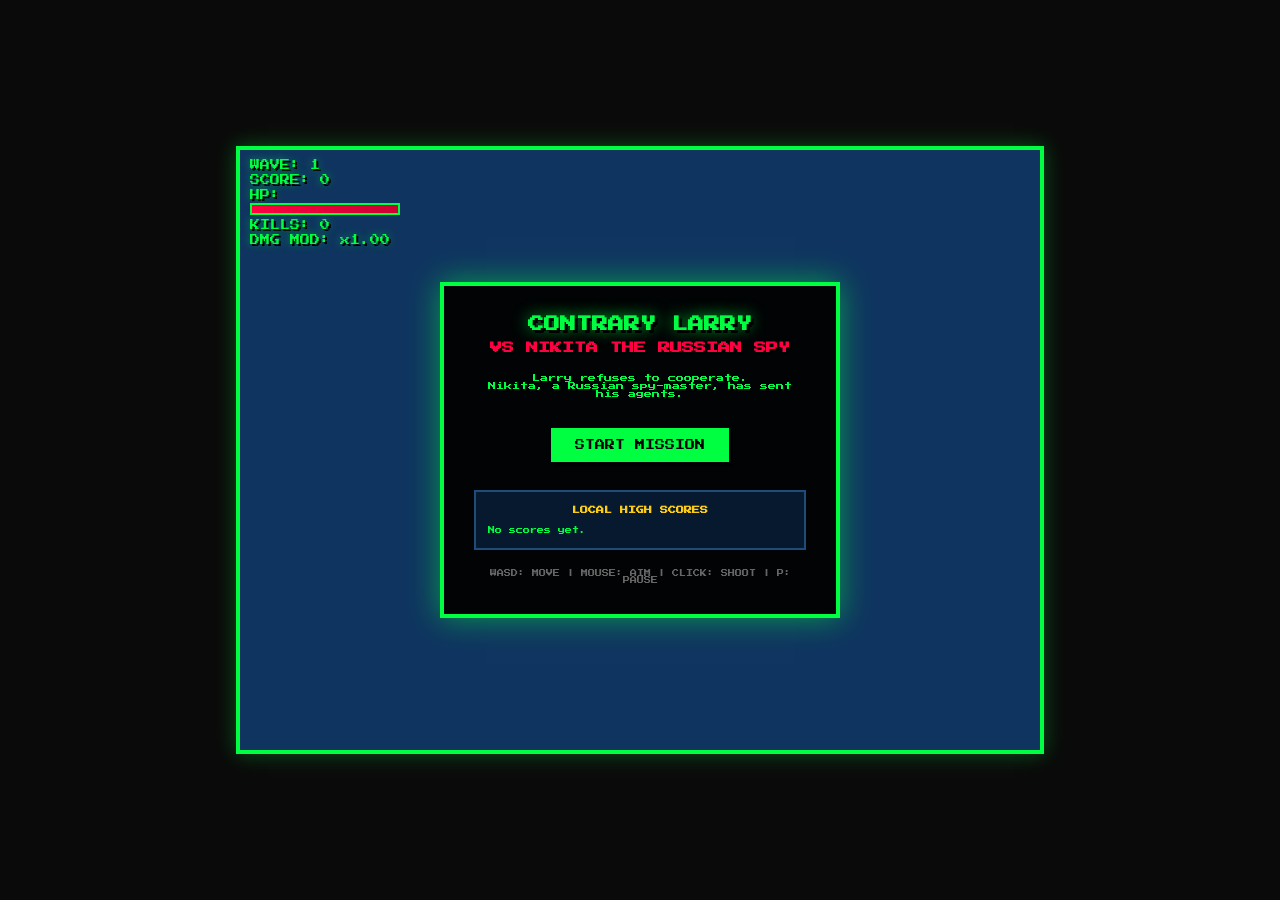
==== index.html @ 111de749 "Added ability to do sprites for larry and his weapons" ====
<html lang="en">
<head>
    <meta charset="UTF-8">
    <meta name="viewport" content="width=device-width, initial-scale=1.0">
    <title>Contrary Larry vs Nikita the Russian Spy</title>
    <link rel="stylesheet" href="styles.css">
</head>
<body>
    <div id="gameContainer">
        <canvas id="gameCanvas" width="800" height="600"></canvas>
        
        <div id="ui">
            <div>WAVE: <span id="wave">1</span></div>
            <div>SCORE: <span id="score">0</span></div>
            <div>HP:
                <div class="bar">
                    <div class="bar-fill health-fill" id="healthBar" style="width: 100%"></div>
                </div>
            </div>
            <div>KILLS: <span id="kills">0</span></div>
            <div>DMG MOD: <span id="dmgMod">x1.00</span></div>
            <div id="weaponDisplay" style="color:#facc15; margin-top:4px; display:none;">GUN: <span id="weaponName">PISTOL</span></div>
        </div>
        
        <div id="menu">
            <h1>CONTRARY LARRY</h1>
            <h2>VS NIKITA THE RUSSIAN SPY</h2>
            <p style="font-size: 8px; margin: 20px 0;">Larry refuses to cooperate.<br>Nikita, a Russian spy-master, has sent his agents.</p>
            <button class="menu-btn" onclick="startGame()">START MISSION</button>
            <div id="leaderboardPanel"></div>
            <div style="font-size: 7px; margin-top: 20px; color: #666;">
                WASD: MOVE | MOUSE: AIM | CLICK: SHOOT | P: PAUSE
            </div>
        </div>
        
        <button id="pauseBtn" class="hidden" onclick="togglePause()">PAUSE</button>
        
        <div id="pauseMenu" class="hidden">
            <h1 style="font-size: 18px; margin-bottom: 30px;">PAUSED</h1>
            <button class="menu-btn" onclick="togglePause()">RESUME</button>
            <button class="menu-btn" onclick="location.reload()">RESTART</button>
        </div>
        
        <div id="weaponMenu" class="hidden">
            <h1 style="font-size: 14px; margin-bottom: 8px;">WAVE 10 — CHOOSE YOUR WEAPON</h1>
            <p style="font-size: 7px; margin-bottom: 16px; color:#9ca3af;">Your weapon determines your base fire-style. All your upgrades still apply!</p>
            <div class="upgrade-grid" id="weaponOptions" style="grid-template-columns: repeat(3,1fr); gap:12px;"></div>
        </div>

        <div id="upgradeMenu" class="hidden">
            <h1 style="font-size: 14px; margin-bottom: 12px;">WAVE SURVIVED!</h1>
            <p style="font-size: 8px; margin-bottom: 8px;">Choose your upgrade wisely...</p>
            <div id="treeStatus"></div>
            <div id="specHint"></div>
            <div id="upgradeTreePanel"></div>
            <div class="upgrade-grid" id="upgradeOptions"></div>
        </div>
        
        <div id="gameOver" class="hidden">
            <h1>MISSION FAILED</h1>
            <p style="font-size: 10px; margin: 20px 0;">Wave: <span id="finalWave">1</span></p>
            <p style="font-size: 10px; margin: 20px 0;">Score: <span id="finalScore">0</span></p>
            <div id="highScoreEntry">
                <p style="font-size: 8px; line-height: 1.5;">Enter your name for the local high score board:</p>
                <input id="scoreNameInput" maxlength="12" value="LARRY">
                <br>
                <button class="menu-btn" onclick="submitHighScore()">SAVE SCORE</button>
            </div>
            <div id="leaderboardGameOver"></div>
            <button class="menu-btn" onclick="location.reload()">RETRY</button>
        </div>
    </div>
    <script src="script.js"></script>
</body>
</html>
---- styles.css ----
@import url('https://fonts.googleapis.com/css2?family=Press+Start+2P&display=swap');

* {
    margin: 0;
    padding: 0;
    box-sizing: border-box;
}

body {
    background: #0a0a0a;
    font-family: 'Press Start 2P', cursive;
    overflow: hidden;
    display: flex;
    justify-content: center;
    align-items: center;
    min-height: 100vh;
    image-rendering: pixelated;
    image-rendering: crisp-edges;
}

#gameContainer {
    position: relative;
    background: linear-gradient(45deg, #1a1a2e 0%, #16213e 100%);
    border: 4px solid #00ff41;
    box-shadow: 0 0 20px rgba(0, 255, 65, 0.3),
                inset 0 0 40px rgba(0, 0, 0, 0.5);
}

canvas {
    display: block;
    background: #0f3460;
}

#ui {
    position: absolute;
    top: 10px;
    left: 10px;
    color: #00ff41;
    font-size: 10px;
    text-shadow: 2px 2px 0 #000, 0 0 10px rgba(0, 255, 65, 0.5);
    pointer-events: none;
    z-index: 10;
}

#ui div {
    margin-bottom: 5px;
}

.bar {
    width: 150px;
    height: 12px;
    background: #000;
    border: 2px solid #00ff41;
    margin-top: 3px;
    position: relative;
}

.bar-fill {
    height: 100%;
    background: linear-gradient(90deg, #00ff41 0%, #00cc33 100%);
    transition: width 0.2s;
}

.health-fill {
    background: linear-gradient(90deg, #ff0041 0%, #cc0033 100%);
}

#menu {
    position: absolute;
    top: 50%;
    left: 50%;
    transform: translate(-50%, -50%);
    background: rgba(0, 0, 0, 0.95);
    border: 4px solid #00ff41;
    padding: 30px;
    text-align: center;
    color: #00ff41;
    z-index: 100;
    box-shadow: 0 0 30px rgba(0, 255, 65, 0.5);
}

#menu h1 {
    font-size: 16px;
    margin-bottom: 10px;
    text-shadow: 3px 3px 0 #000, 0 0 15px rgba(0, 255, 65, 0.8);
}

#menu h2 {
    font-size: 12px;
    margin-bottom: 20px;
    color: #ff0041;
    text-shadow: 2px 2px 0 #000;
}

#pauseBtn {
    position: absolute;
    top: 10px;
    right: 10px;
    background: #00ff41;
    color: #000;
    border: 2px solid #000;
    padding: 8px 16px;
    font-family: 'Press Start 2P', cursive;
    font-size: 8px;
    cursor: pointer;
    z-index: 50;
    box-shadow: 3px 3px 0 #000;
}

#pauseBtn:hover {
    background: #00cc33;
}

#pauseMenu {
    position: absolute;
    top: 50%;
    left: 50%;
    transform: translate(-50%, -50%);
    background: rgba(0, 0, 0, 0.98);
    border: 4px solid #00ff41;
    padding: 40px;
    text-align: center;
    color: #00ff41;
    z-index: 150;
    box-shadow: 0 0 30px rgba(0, 255, 65, 0.5);
}

.menu-btn {
    background: #00ff41;
    color: #000;
    border: none;
    padding: 12px 24px;
    font-family: 'Press Start 2P', cursive;
    font-size: 10px;
    cursor: pointer;
    margin: 10px;
    transition: all 0.2s;
    box-shadow: 4px 4px 0 #000;
}

.menu-btn:hover {
    background: #00cc33;
    transform: translate(-2px, -2px);
    box-shadow: 6px 6px 0 #000;
}

.menu-btn:active {
    transform: translate(2px, 2px);
    box-shadow: 2px 2px 0 #000;
}

#upgradeMenu {
    position: absolute;
    top: 50%;
    left: 50%;
    transform: translate(-50%, -50%);
    width: 760px;
    max-height: 92vh;
    overflow-y: auto;
    background: rgba(0, 0, 0, 0.96);
    border: 4px solid #00ff41;
    padding: 20px;
    text-align: center;
    color: #00ff41;
    z-index: 100;
    box-shadow: 0 0 30px rgba(0, 255, 65, 0.5);
}

.upgrade-card.locked {
    opacity: 0.38;
    border-color: #555;
    cursor: not-allowed;
    filter: grayscale(1);
}

.upgrade-card.locked:hover {
    transform: none;
    box-shadow: none;
    background: #16213e;
}

.tree-tag {
    display: inline-block;
    margin-bottom: 8px;
    padding: 4px 6px;
    border: 1px solid #00ff41;
    color: #00ff41;
    font-size: 6px;
}

.lock-text {
    margin-top: 8px;
    color: #ff6b00;
    font-size: 6px;
    line-height: 1.4;
}

.lock-warning {
    margin-top: 6px;
    padding: 4px 6px;
    border: 1px dashed #ff6b00;
    color: #ff6b00;
    font-size: 6px;
    line-height: 1.4;
}

.lock-warning.danger {
    border-color: #ff0041;
    color: #ff0041;
    border-style: solid;
}

.lock-progress {
    margin-top: 6px;
    font-size: 6px;
    color: #9ca3af;
    line-height: 1.4;
}

#treeStatus {
    display: flex;
    flex-wrap: wrap;
    justify-content: center;
    gap: 6px;
    margin: 14px 0 6px 0;
    padding: 10px;
    border: 2px solid #1f4d7a;
    background: rgba(15, 52, 96, 0.4);
}

.tree-pill {
    font-size: 6px;
    padding: 4px 6px;
    border: 1px solid #00ff41;
    color: #00ff41;
    background: rgba(0,0,0,0.4);
    line-height: 1.4;
}

.tree-pill.chosen {
    border-color: #facc15;
    color: #facc15;
    box-shadow: 0 0 8px rgba(250, 204, 21, 0.5);
}

.tree-pill.locked {
    border-color: #555;
    color: #666;
    text-decoration: line-through;
}

.tree-pill.warn {
    border-color: #ff6b00;
    color: #ff6b00;
}

.tree-pill .pill-count {
    color: #fff;
}

#specHint {
    font-size: 7px;
    margin: 8px auto 4px auto;
    color: #9ca3af;
    line-height: 1.5;
    max-width: 600px;
}

.upgrade-grid {
    display: grid;
    grid-template-columns: repeat(2, 1fr);
    gap: 15px;
    margin-top: 20px;
}

.upgrade-card {
    background: #16213e;
    border: 3px solid #00ff41;
    padding: 15px;
    cursor: pointer;
    transition: all 0.2s;
    text-align: left;
}

.upgrade-card:hover {
    border-color: #00cc33;
    background: #1a2642;
    transform: scale(1.05);
    box-shadow: 0 0 20px rgba(0, 255, 65, 0.4);
}

.upgrade-card h3 {
    font-size: 9px;
    margin-bottom: 8px;
    color: #ff0041;
}

.upgrade-card p {
    font-size: 7px;
    line-height: 1.4;
}

#leaderboardPanel, #leaderboardGameOver {
    margin-top: 18px;
    padding: 12px;
    border: 2px solid #1f4d7a;
    background: rgba(15, 52, 96, 0.45);
    color: #00ff41;
    font-size: 7px;
    line-height: 1.6;
    text-align: left;
}

#leaderboardPanel h3, #leaderboardGameOver h3 {
    color: #facc15;
    font-size: 8px;
    margin-bottom: 8px;
    text-align: center;
}

#scoreNameInput {
    width: 220px;
    padding: 8px;
    margin-top: 10px;
    background: #0f172a;
    border: 2px solid #00ff41;
    color: #00ff41;
    font-family: 'Press Start 2P', cursive;
    font-size: 8px;
    text-align: center;
}

#upgradeTreePanel {
    margin: 12px 0;
    max-height: 170px;
    overflow-y: auto;
    padding: 8px;
    border: 2px solid #1f4d7a;
    background: rgba(15, 23, 42, 0.8);
    text-align: left;
}

.tree-block {
    margin-bottom: 8px;
    padding-bottom: 7px;
    border-bottom: 1px dashed #334155;
}

.tree-title {
    color: #facc15;
    font-size: 7px;
    margin-bottom: 5px;
}

.branch-line {
    font-size: 6px;
    line-height: 1.6;
    color: #9ca3af;
}

.node-owned { color: #00ff41; }
.node-open { color: #e5e7eb; }
.node-locked { color: #555; text-decoration: line-through; }
.branch-chosen { color: #38bdf8; }

.hidden {
    display: none !important;
}

#weaponMenu {
    position: absolute;
    top: 50%;
    left: 50%;
    transform: translate(-50%, -50%);
    width: 780px;
    max-height: 92vh;
    overflow-y: auto;
    background: rgba(0, 0, 0, 0.96);
    border: 4px solid #facc15;
    padding: 24px;
    text-align: center;
    color: #facc15;
    z-index: 120;
    box-shadow: 0 0 30px rgba(250,204,21,0.4);
}

.weapon-card {
    background: #16213e;
    border: 3px solid #facc15;
    padding: 14px;
    cursor: pointer;
    transition: all 0.2s;
    text-align: left;
}
.weapon-card:hover {
    border-color: #fde047;
    background: #1f2e52;
    transform: scale(1.04);
    box-shadow: 0 0 18px rgba(250,204,21,0.4);
}
.weapon-card h3 { font-size: 9px; margin-bottom: 6px; color: #facc15; }
.weapon-card p  { font-size: 6px; line-height: 1.5; color: #d1d5db; }
.weapon-card .wtag { font-size: 6px; color: #9ca3af; margin-bottom: 6px; display:block; }



#gameOver {
    position: absolute;
    top: 50%;
    left: 50%;
    transform: translate(-50%, -50%);
    background: rgba(0, 0, 0, 0.95);
    border: 4px solid #ff0041;
    padding: 40px;
    text-align: center;
    color: #ff0041;
    z-index: 100;
    box-shadow: 0 0 30px rgba(255, 0, 65, 0.5);
}

#gameOver h1 {
    font-size: 20px;
    margin-bottom: 20px;
    text-shadow: 3px 3px 0 #000, 0 0 15px rgba(255, 0, 65, 0.8);
}
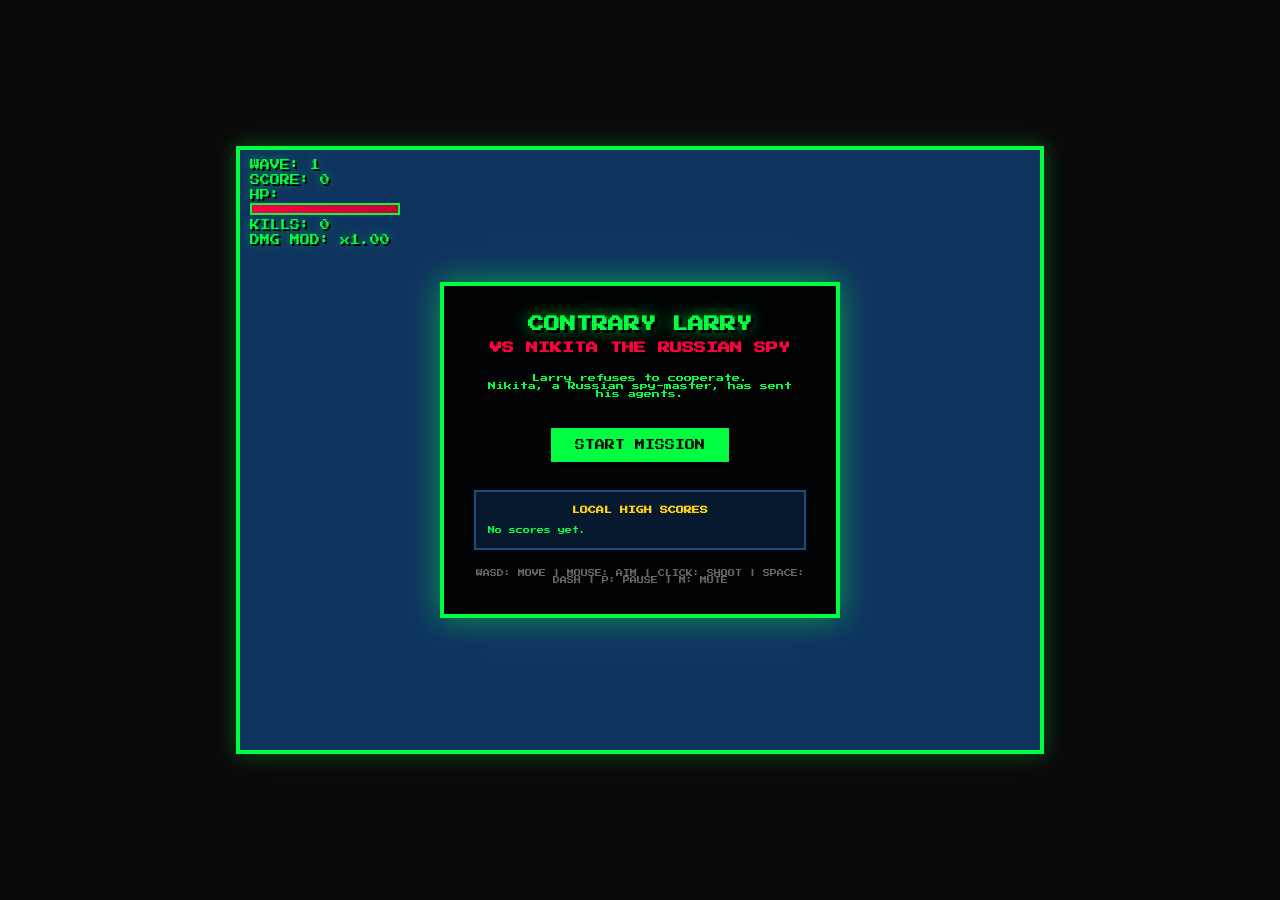
==== commit 053c75ec: "Refactor:Refactored the entire game to be more coherent and easy to modify in the future." ====
--- a/index.html
+++ b/index.html
@@ -20,6 +20,7 @@
             <div>KILLS: <span id="kills">0</span></div>
             <div>DMG MOD: <span id="dmgMod">x1.00</span></div>
             <div id="weaponDisplay" style="color:#facc15; margin-top:4px; display:none;">GUN: <span id="weaponName">PISTOL</span></div>
+            <div id="modeDisplay" style="color:#a78bfa; text-shadow:0 0 8px #7c3aed; margin-top:4px;"></div>
         </div>
         
         <div id="menu">
@@ -28,8 +29,9 @@
             <p style="font-size: 8px; margin: 20px 0;">Larry refuses to cooperate.<br>Nikita, a Russian spy-master, has sent his agents.</p>
             <button class="menu-btn" onclick="startGame()">START MISSION</button>
             <div id="leaderboardPanel"></div>
+            <div id="metaStatus" style="font-size: 7px; margin-top: 10px; color: #facc15;"></div>
             <div style="font-size: 7px; margin-top: 20px; color: #666;">
-                WASD: MOVE | MOUSE: AIM | CLICK: SHOOT | P: PAUSE
+                WASD: MOVE | MOUSE: AIM | CLICK: SHOOT | SPACE: DASH | P: PAUSE | M: MUTE
             </div>
         </div>
         
@@ -38,13 +40,20 @@
         <div id="pauseMenu" class="hidden">
             <h1 style="font-size: 18px; margin-bottom: 30px;">PAUSED</h1>
             <button class="menu-btn" onclick="togglePause()">RESUME</button>
-            <button class="menu-btn" onclick="location.reload()">RESTART</button>
+            <button class="menu-btn" onclick="toggleMute()">SOUND ON/OFF</button>
+            <button class="menu-btn" onclick="restartRun()">RESTART</button>
         </div>
         
         <div id="weaponMenu" class="hidden">
             <h1 style="font-size: 14px; margin-bottom: 8px;">WAVE 10 — CHOOSE YOUR WEAPON</h1>
             <p style="font-size: 7px; margin-bottom: 16px; color:#9ca3af;">Your weapon determines your base fire-style. All your upgrades still apply!</p>
             <div class="upgrade-grid" id="weaponOptions" style="grid-template-columns: repeat(3,1fr); gap:12px;"></div>
+        </div>
+
+        <div id="evolutionMenu" class="hidden">
+            <h1 id="evolutionTitle" style="font-size: 14px; margin-bottom: 8px;">WAVE 20 — EVOLVE YOUR WEAPON</h1>
+            <p style="font-size: 7px; margin-bottom: 16px; color:#9ca3af;">Your weapon has seen enough war to become something more.</p>
+            <div class="upgrade-grid" id="evolutionOptions" style="grid-template-columns: repeat(2,1fr); gap:12px;"></div>
         </div>
 
         <div id="upgradeMenu" class="hidden">
@@ -60,6 +69,7 @@
             <h1>MISSION FAILED</h1>
             <p style="font-size: 10px; margin: 20px 0;">Wave: <span id="finalWave">1</span></p>
             <p style="font-size: 10px; margin: 20px 0;">Score: <span id="finalScore">0</span></p>
+            <p id="runStats" style="font-size: 7px; margin: 0 0 16px 0; color: #9ca3af; line-height: 1.6;"></p>
             <div id="highScoreEntry">
                 <p style="font-size: 8px; line-height: 1.5;">Enter your name for the local high score board:</p>
                 <input id="scoreNameInput" maxlength="12" value="LARRY">
@@ -67,9 +77,14 @@
                 <button class="menu-btn" onclick="submitHighScore()">SAVE SCORE</button>
             </div>
             <div id="leaderboardGameOver"></div>
-            <button class="menu-btn" onclick="location.reload()">RETRY</button>
+            <button class="menu-btn" onclick="restartRun()">RETRY</button>
         </div>
     </div>
-    <script src="script.js"></script>
+    <script src="js/data.js"></script>
+    <script src="js/audio.js"></script>
+    <script src="js/engine.js"></script>
+    <script src="js/systems.js"></script>
+    <script src="js/render.js"></script>
+    <script src="js/ui.js"></script>
 </body>
 </html>
--- a/styles.css
+++ b/styles.css
@@ -367,6 +367,23 @@
     display: none !important;
 }
 
+#evolutionMenu {
+    position: absolute;
+    top: 50%;
+    left: 50%;
+    transform: translate(-50%, -50%);
+    width: 620px;
+    max-height: 92vh;
+    overflow-y: auto;
+    background: rgba(0, 0, 0, 0.96);
+    border: 4px solid #a78bfa;
+    padding: 24px;
+    text-align: center;
+    color: #a78bfa;
+    z-index: 120;
+    box-shadow: 0 0 30px rgba(167,139,250,0.4);
+}
+
 #weaponMenu {
     position: absolute;
     top: 50%;
